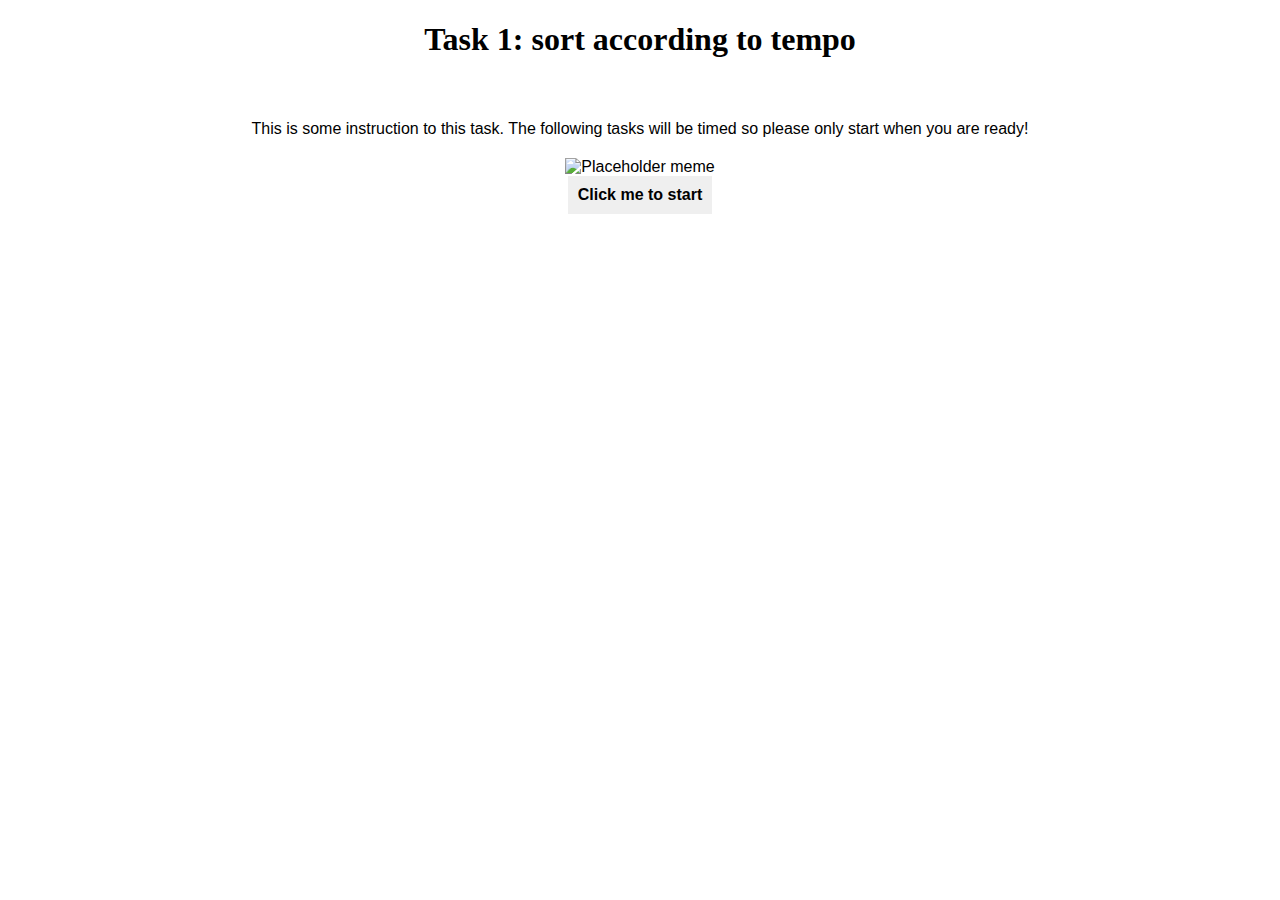
==== part1/Intro1.html @ 139212d9 "Fixed button location on task pages. Added classes" ====
<!DOCTYPE html>
<html lang="en-uk">

<head>
  <meta charset="utf-8">
  <title>Part 1</title>
  <link href="../css/main.css" rel="stylesheet">
  <link href="../css/part1.css" rel="stylesheet">
  <link href="../css/class.css" rel="stylesheet">


</head>

<body>
  <h1>Task 1: sort according to tempo</h1>

  <div>
    <p>This is some instruction to this task. The following tasks will be timed so please only start when you are ready!</p>
    <img src="../pictures/placeholder_meme.webp" alt="Placeholder meme" style="width:500px;height:400px;">
    <br>
    <button onclick="document.location='Task1_A1.html'">
      Click me to start
    </button>
  </div>

</body>

</html>
---- css/main.css ----
/*shared css code between all pages. Excludes color variables*/

h1{
  text-align: center;
  color: var(--lighttext);
}
body {
  background-color: var(--background);
}
div {
  background-color: var(--foreground);
  padding: 20px;
  font-family: 'Segoe UI', Tahoma, Geneva, Verdana, sans-serif;
  border-radius: 5px;
  margin-top: 30px;
  margin: 0 auto;  
  text-align: center;
  position: relative
}
button {
  font-size: 16px;
  font-weight: bold;
  padding: 10px;
  border: 4px solid var(--border);
}
button:hover {
  background-color: var(--button);
}
button:active {
  background-color: var(--active);
  color: var(--darktext);
}
p {
  font-size: 1em;
  margin: 20px;
}
---- css/class.css ----
/* a bunch of classes */


button.to-right{
    position: absolute;
    bottom: 10px;
    right: 10px
}
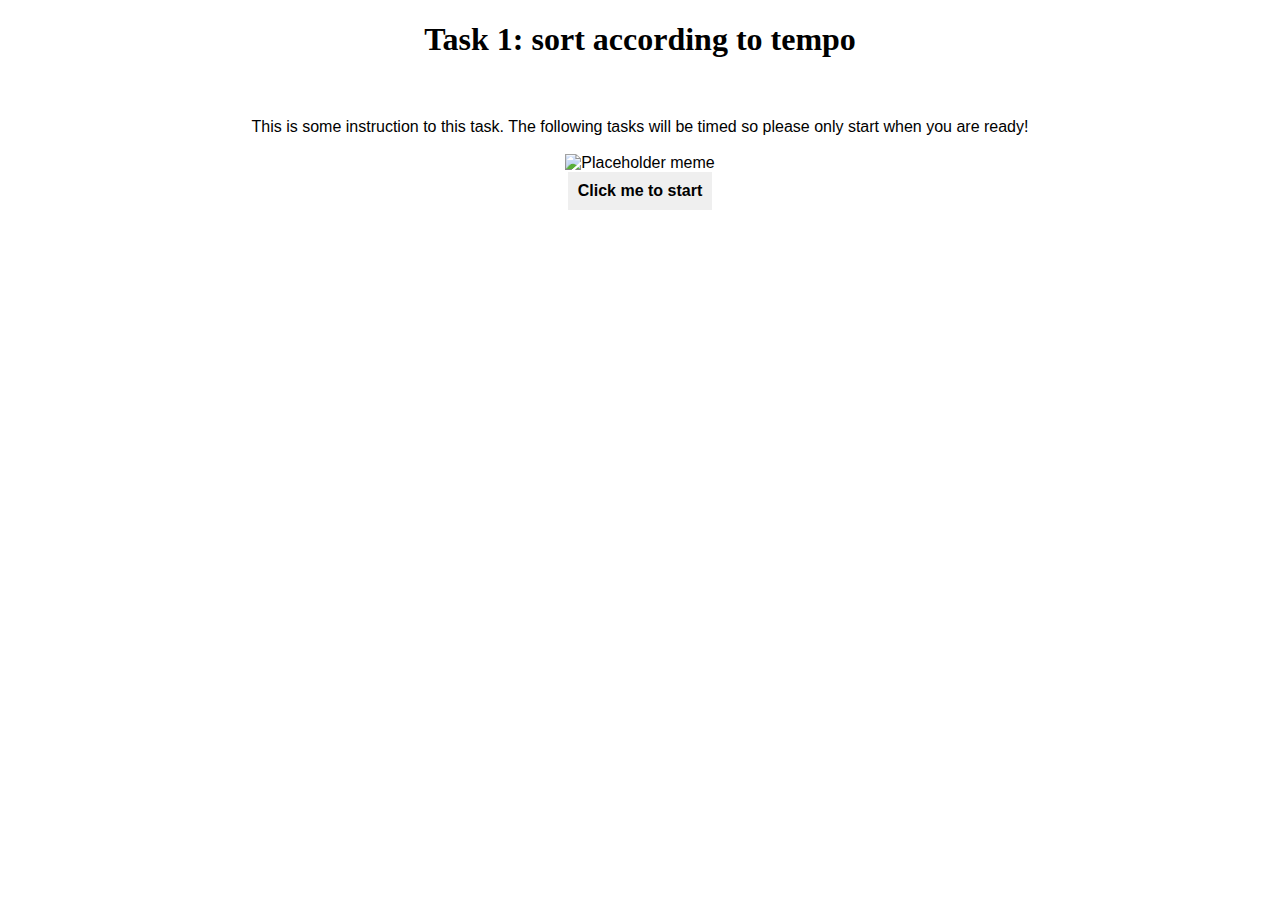
==== commit 2f54cbc2: "Type number sort. Needs changing to drag&drop." ====
--- a/part1/Intro1.html
+++ b/part1/Intro1.html
@@ -14,7 +14,7 @@
 <body>
   <h1>Task 1: sort according to tempo</h1>
 
-  <div>
+  <div class="colored">
     <p>This is some instruction to this task. The following tasks will be timed so please only start when you are ready!</p>
     <img src="../pictures/placeholder_meme.webp" alt="Placeholder meme" style="width:500px;height:400px;">
     <br>
--- a/css/main.css
+++ b/css/main.css
@@ -1,21 +1,27 @@
 /*shared css code between all pages. Excludes color variables*/
-
 h1{
   text-align: center;
   color: var(--lighttext);
 }
+html{
+  height:90vh;
+  width: 90wh
+}
 body {
   background-color: var(--background);
+  max-height: 80vh;
 }
 div {
-  background-color: var(--foreground);
   padding: 20px;
   font-family: 'Segoe UI', Tahoma, Geneva, Verdana, sans-serif;
   border-radius: 5px;
-  margin-top: 30px;
+  margin-top: 2vh;
   margin: 0 auto;  
   text-align: center;
-  position: relative
+  position: relative;
+  height:85vh;
+  width:95vw
+
 }
 button {
   font-size: 16px;
@@ -32,5 +38,5 @@
 }
 p {
   font-size: 1em;
-  margin: 20px;
+  margin: 2vh;
 }
--- a/css/class.css
+++ b/css/class.css
@@ -1,8 +1,46 @@
 /* a bunch of classes */
+:root {
+  --playlist-width: 40%;
+  --input-width: 10%;
+}
 
+.playlist-wrapper{
+    position: relative;
+    width: 100%; 
+    height: 90%
+}
 
-button.to-right{
+div.colored{
+    background-color: var(--foreground);
+}
+
+/*TODO: make button wrapper to stay bottom right*/
+
+button.bottom-right{
     position: absolute;
-    bottom: 10px;
-    right: 10px
+    bottom:5vh;
+    right:1vw;
+}
+
+div.flex-row {
+    display: flex;
+    flex-direction: row;
+    justify-content: center;
+}
+   
+.playlist-column {
+    flex: var(--playlist-width);
+}
+
+.ranking-column {
+    flex: calc(100%- var(--playlist-width));
+}
+
+.fix-width{
+    width: 8%;
+}
+
+img.arrow{
+    width: 80%;
+    height: 10%;
 }